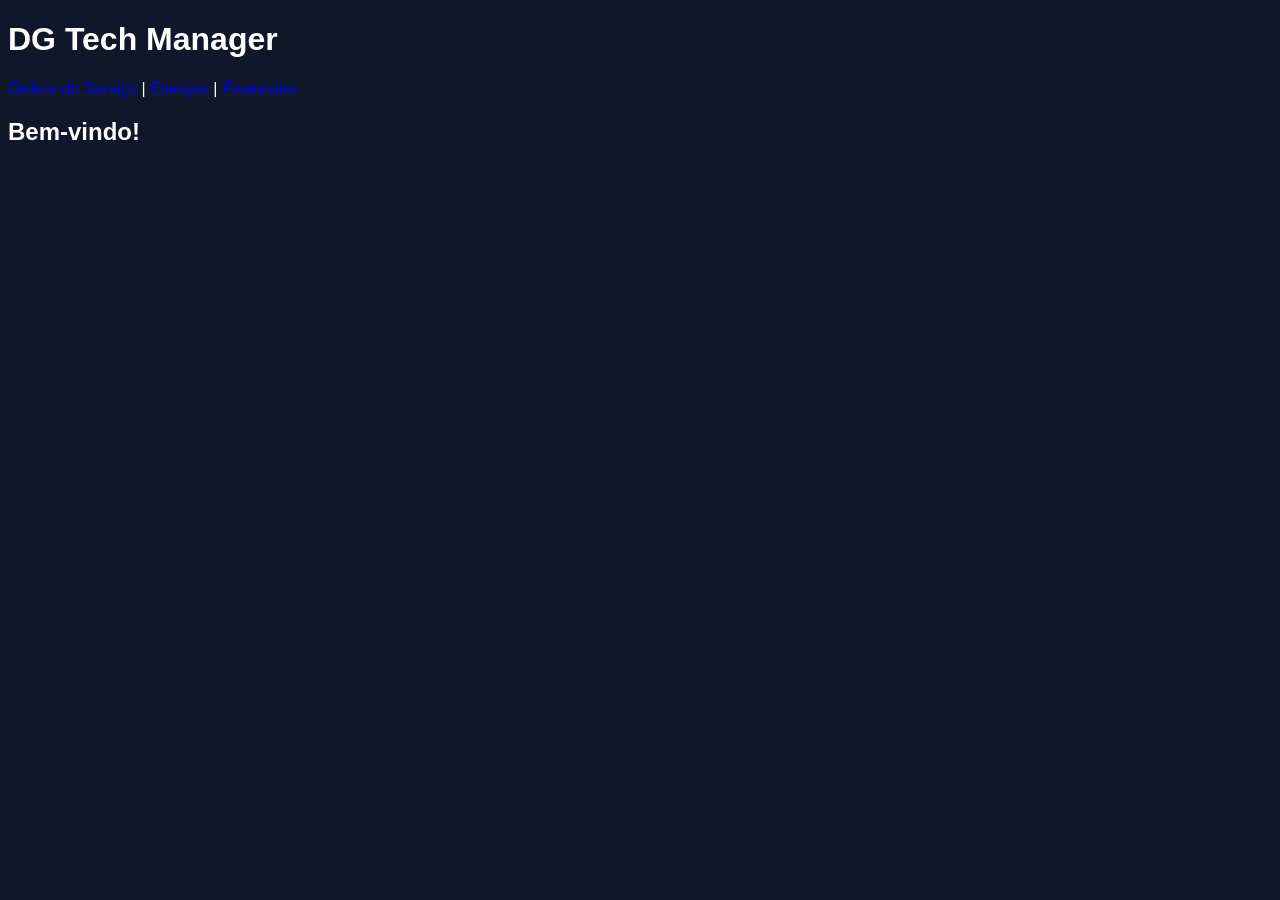
==== dashboard.html @ ae8cffdc "Add files via upload" ====
<!DOCTYPE html>
<html>
<head>
<title>Dashboard</title>
</head>
<body style="font-family:Arial;background:#0f172a;color:white">
<h1>DG Tech Manager</h1>
<a href="os.html">Ordem de Serviço</a> |
<a href="estoque.html">Estoque</a> |
<a href="financeiro.html">Financeiro</a>
<h2>Bem-vindo!</h2>
</body>
</html>
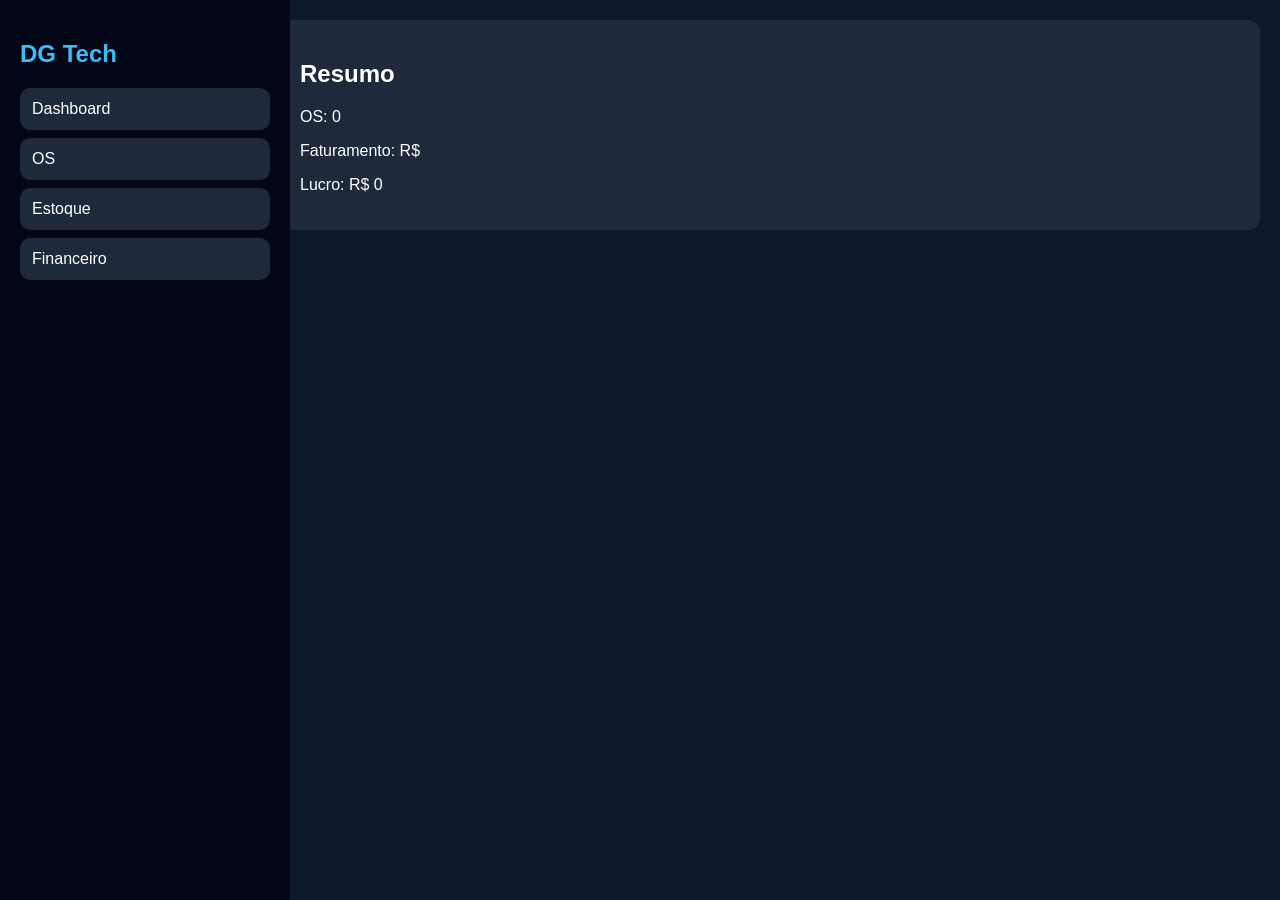
==== commit f2403133: "Add files via upload" ====
--- a/dashboard.html
+++ b/dashboard.html
@@ -1,13 +1,33 @@
+
 <!DOCTYPE html>
 <html>
 <head>
 <title>Dashboard</title>
+<link rel="stylesheet" href="style.css">
 </head>
-<body style="font-family:Arial;background:#0f172a;color:white">
-<h1>DG Tech Manager</h1>
-<a href="os.html">Ordem de Serviço</a> |
-<a href="estoque.html">Estoque</a> |
+<body>
+<div class="sidebar">
+<h2>DG Tech</h2>
+<a href="dashboard.html">Dashboard</a>
+<a href="os.html">OS</a>
+<a href="estoque.html">Estoque</a>
 <a href="financeiro.html">Financeiro</a>
-<h2>Bem-vindo!</h2>
+</div>
+<div class="main">
+<div class="card">
+<h2>Resumo</h2>
+<p>OS: <span id="os"></span></p>
+<p>Faturamento: R$ <span id="fat"></span></p>
+<p>Lucro: R$ <span id="lucro"></span></p>
+</div>
+</div>
+<script>
+let s=JSON.parse(localStorage.servicos||'[]')
+let fat=0,l=0
+s.forEach(e=>{fat+=e.valor;l+=e.lucro})
+os.innerText=s.length
+fat.innerText=fat
+lucro.innerText=l
+</script>
 </body>
 </html>
--- a/style.css
+++ b/style.css
@@ -0,0 +1,12 @@
+
+body{margin:0;font-family:Poppins,Arial;background:#0f172a;color:#fff}
+.sidebar{width:250px;height:100vh;position:fixed;background:#020617;padding:20px}
+.sidebar h2{color:#38bdf8}
+.sidebar a{display:block;margin:8px 0;padding:12px;background:#1e293b;color:#fff;text-decoration:none;border-radius:10px}
+.sidebar a:hover{background:#38bdf8;color:#000}
+.main{margin-left:260px;padding:20px}
+.card{background:#1e293b;padding:20px;border-radius:12px;margin-bottom:20px}
+input,select{width:100%;padding:10px;margin-top:8px;border:none;border-radius:8px}
+button{margin-top:10px;padding:10px;width:100%;border:none;border-radius:10px;background:#38bdf8;color:#000;cursor:pointer}
+table{width:100%;margin-top:15px;border-collapse:collapse}
+td,th{padding:10px;border-bottom:1px solid #334155}
